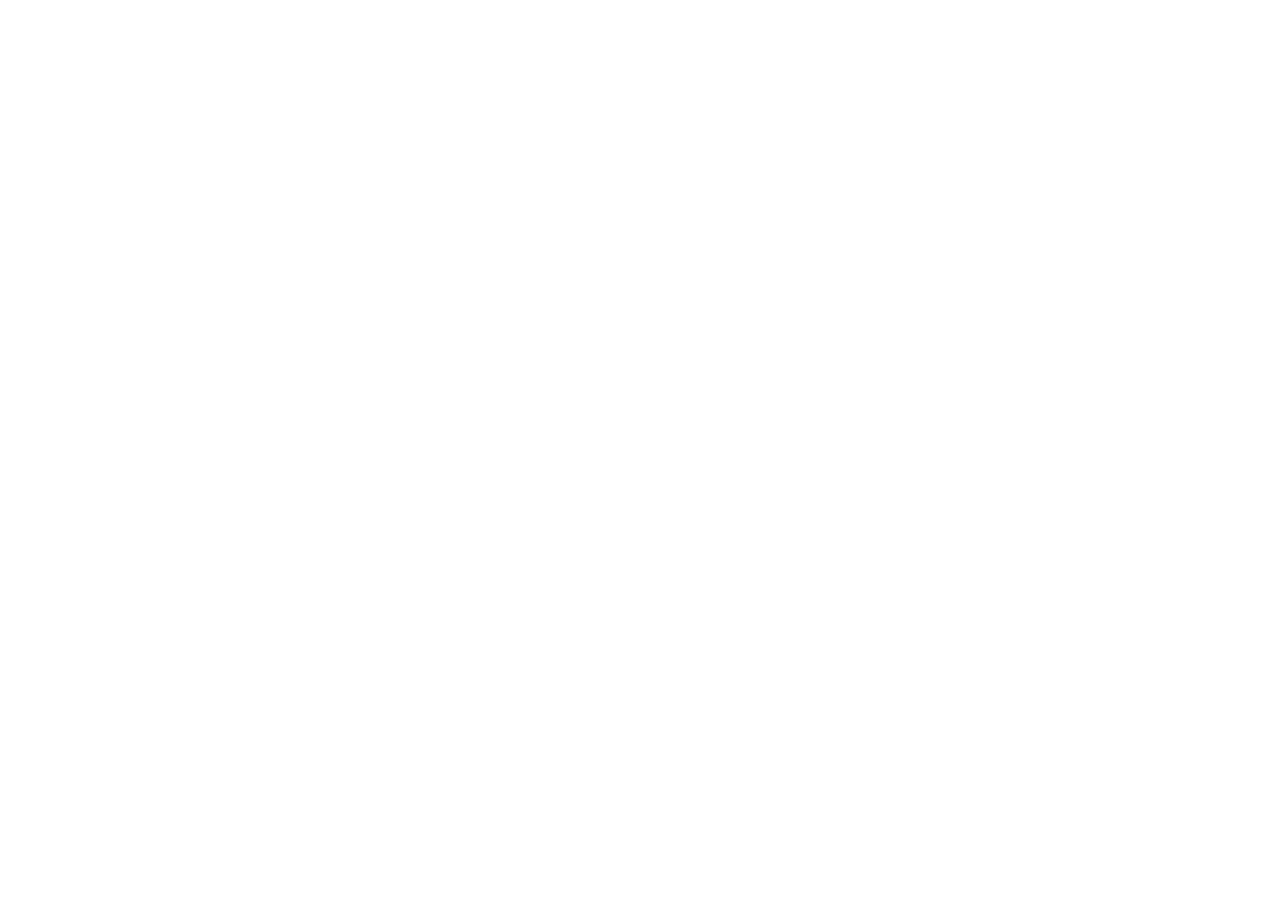
==== generated.html @ 7f075c48 "Update generated code." ====
<!DOCTYPE HTML>
<html lang="en">
<head>
<meta charset="utf-8">
<!-- Component CSS -->
<style>
    /* org-members */
    ol.members {
        padding: 10px;
    }

    ol.members .member {
        display: grid;
        grid-template-columns: 74px 1fr;
        border-radius: 5px;
        border: 1px solid #aaa;
        overflow: hidden;
    }

    ol.members img.avatar {
        width: 64px;
    }

    ol.members .member .teams {
        padding: 10px 0px;
    }

    ol.members .member .team {
        background-color: #ddd;
        padding: 5px;
        border-radius: 5px;
    }

    ol.members .member .teams.simply-empty:before {
        content: "none";
        background-color: #f88;
        padding: 5px;
        border-radius: 5px;
    }

    ol.members .member {
        background-color: #eee;
        margin-bottom: 10px;
    }

    /* repo */
    ol.repos {
        padding: 10px;
    }

    ol.repos .repo {
        border-radius: 5px;
        border: 1px solid #aaa;
        overflow: hidden;
        padding: 5px;
    }

    ol.repos .repo .teams {
        padding: 10px 0px;
    }

    ol.repos .repo .team {
        background-color: #ddd;
        padding: 5px;
        border-radius: 5px;
    }

    ol.repos .repo .teams.simply-empty:before {
        content: "No team";
        background-color: #f88;
        padding: 5px;
        border-radius: 5px;
        display: inline-block;
        margin-bottom: 5px;
    }

    ol.repos .repo {
        background-color: #eee;
        margin-bottom: 10px;
    }

    ol.repos .repo .members:not(.simply-empty) {
        background-color: white;
        padding: 10px;
        border-radius: 5px;
    }

    ol.repos .repo .members:not(.simply-empty):before {
        content: "Direct collaborators:";
        display: block;
        background-color: white;
    }

    ol.repos .repo .members.simply-empty {
        display: none;
    }

    ol.repos .repo .member {
        display: grid;
        grid-template-columns: 1fr 1fr;
        border-bottom: 1px solid #aaa;
    }

    ol.repos .repo .member:last-child {
        border-bottom: 0;
    }

    /* orgs */
    /* orgs */
    ol.orgs {
        padding: 10px;
    }

    ol.orgs li {
        list-style: none;
    }

    ol.orgs a {
        text-decoration: none;
    }

    ol.orgs .org {
        display: grid;
        grid-template-columns: 74px 1fr;
        border-radius: 5px;
        border: 1px solid #aaa;
        overflow: hidden;
        background-color: #eee;
        margin-bottom: 10px;
    }

    ol.orgs img.avatar {
        width: 64px;
    }

    ol.orgs .org .name {
        color: #333;
        font-size: 150%;
        line-height: 200%;
        padding-top: 10px;
    }
</style>
<!-- /Component CSS -->
<!-- Page CSS -->
<style>
</style>
<!-- /Page CSS -->
<!-- Head HTML -->
<!-- base styles -->
<style>
    body {
        background-color: white;
    }

    main {
        display: grid;
        grid-template-columns: 1fr 1fr 1fr;
        gap: 10px;
    }

    main > div.members,
    main > div.teams,
    main > div.repos {
        border: 1px solid #888;
    }

    main h2 {
        text-align: center;
        margin: 10px;
    }
</style>
<!-- /Head HTML -->
<script>
    var simplyDataApi = {};
    var simplyApp = {};
    window.addEventListener("simply-content-loaded", function () {
        simply.bind = false;
        /* Raw API */
        var simplyRawApi = {
            delete: function (endpoint, params = {}) {
                return fetch(simplyRawApi.url + endpoint + simplyRawApi.encodeGetParams(params), {
                    mode: 'cors',
                    headers: this.headers,
                    method: "DELETE"
                });
            },
            encodeGetParams: function (params) {
                if ( ! params) {
                    return "";
                }
                return "?" + (Object.entries(params).map(function (keyvalue) {
                    return keyvalue.map(encodeURIComponent).join("=")
                }).join("&"));
            },
            get: function (endpoint, params = {}) {
                return fetch(simplyRawApi.url + endpoint + simplyRawApi.encodeGetParams(params), {
                    mode: 'cors',
                    headers: this.headers
                }).then(function (response) {
                    if (response.ok) {
                        return response.json();
                    } else {
                        throw {message: "get failed", response}
                    }
                })
            }
            ,
            getAll: function (endpoint, params = {}) {
                const requestHeaders = this.headers;

                function getNextPageUrl(headers) {
                    const link = headers.get("link")
                    let url = null
                    if (link) {
                        const linkInfo = link.split(",")
                        linkInfo.forEach(function (linkItem) {
                            const parts = linkItem.split(";")
                            if (parts[1].trim() === 'rel="next"') {
                                url = parts[0].replace("<", "").replace(">", "")
                            }
                        })
                    }
                    return url
                }

                function getAll(url, responses) {
                    responses = responses || []
                    return fetch(url, {
                        mode: 'cors',
                        headers: requestHeaders
                    })
                    .then(async function (response) {
                        if (response.ok) {
                            const url = getNextPageUrl(response.headers)
                            return {json: await response.json(), url}
                        } else {
                            throw {message: "getAll failed", response}
                        }
                    })
                    .then(function ({json, url}) {
                        responses.push(...json)
                        if (url) {
                            return getAll(url, responses)
                        } else {
                            return responses
                        }
                    })
                }

                params.per_page = params.per_page || 100
                let url = simplyRawApi.url + endpoint + simplyRawApi.encodeGetParams(params)
                return getAll(url)
            },
            headers: {
                'Accept': 'application/json',
                'Content-Type': 'application/json',
                'Authorization': 'token ghp_0abc1def2ghi3jkl4mno5pqr6stu7vwx8yz9'
            },
            post: function (endpoint, params = {}) {
                return fetch(simplyRawApi.url + endpoint, {
                    mode: 'cors',
                    headers: this.headers,
                    method: "POST",
                    body: JSON.stringify(params, null, "\t")
                });
            },
            postRaw: function (endpoint, params = {}, body) {
                return fetch(simplyRawApi.url + endpoint, {
                    mode: 'cors',
                    headers: this.headers,
                    method: "POST",
                    body: body
                });
            },
            put: function (endpoint, params = {}) {
                return fetch(simplyRawApi.url + endpoint, {
                    mode: 'cors',
                    headers: this.headers,
                    method: "PUT",
                    body: JSON.stringify(params, null, "\t")
                });
            },
            putRaw: function (endpoint, params = {}, body) {
                return fetch(simplyRawApi.url + endpoint, {
                    mode: 'cors',
                    headers: this.headers,
                    method: "PUT",
                    body: body
                });
            },
            url: "https://api.github.com"
        };
        /* End of Raw API */
        /* Data API */
        simplyDataApi = {
            getOrgMembers: function (organization) {
                return simplyRawApi.getAll("/orgs/" + organization + "/members")
            },
            getOrgRepoMembers: function (organization, repo) {
                return simplyRawApi.getAll("/repos/" + organization + "/" + repo + "/collaborators", {
                    "affiliation": "direct"
                }).catch(function (error) {
                    if (error.response.status === 404) {
                        // If the repo does not have collaborators, a 404 is given. Ignore.
                        return [];
                    } else {
                        throw {
                            message: "getOrgRepoMembers failed",
                            response: error.response
                        }
                    }
                })
            },
            getOrgRepos: function (organization) {
                return simplyRawApi.getAll("/orgs/" + organization + "/repos")
            },
            getOrgTeams: function (organization) {
                return simplyRawApi.getAll("/orgs/" + organization + "/teams")
            },
            getTeamMembers: function (organization, team) {
                return simplyRawApi.getAll("/orgs/" + organization + "/teams/" + team + "/members")
            },
            getTeamRepos: function (organization, team) {
                return simplyRawApi.getAll("/orgs/" + organization + "/teams/" + team + "/repos")
            },
            getOrgs: function () {
                return simplyRawApi.getAll("/user/orgs")
            }
        };
        /* End of Data API */
        simplyApp = simply.app({
            /* Actions */
            actions: {
                getOrgMembers: function (organization) {
                    return simplyDataApi.getOrgMembers(organization);
                },
                getOrgRepoMembers: function (organization, repo) {
                    return simplyDataApi.getOrgRepoMembers(organization, repo);
                },
                getOrgRepos: function (organization) {
                    return simplyDataApi.getOrgRepos(organization);
                },
                getOrgTeams: function (organization) {
                    return simplyDataApi.getOrgTeams(organization);
                },
                getTeamMembers: function (organization, team) {
                    return simplyDataApi.getTeamMembers(organization, team);
                },
                getTeamRepos: function (organization, team) {
                    return simplyDataApi.getTeamRepos(organization, team);
                },
                getOrgs: function () {
                    return simplyDataApi.getOrgs();
                }
            },
            /* /Actions */
            /* Commands */
            commands: {
                storeAuth: function (form, values) {
                    simplyRawApi.headers.Authorization = 'token ' + values['github-pat']
                    return simplyApp.actions.getOrgs()
                    .then(function (orgs) {
                        // @TODO: Sort orgs alphabetically
                        editor.pageData.orgs = orgs;
                    });
                }
            },
            /* /Commands */
            /* Routes */
            routes: {
                "#org/:organization/team/:team": function (params) {
                    editor.pageData.pageParams = params;
                    return Promise.all([
                        simplyApp.actions.getTeamMembers(params.organization, params.team),
                        simplyApp.actions.getTeamRepos(params.organization, params.team)
                    ]).then(function ([teamMembers, teamRepos]) {
                        editor.pageData.orgMembers = teamMembers;
                        editor.pageData.orgRepos = teamRepos;
                        editor.pageData.page = "team";
                    });
                },
                "#org/:organization": function (params) {
                    editor.pageData.pageParams = params;
                    Promise.all([
                        simplyApp.actions.getOrgMembers(params.organization),
                        simplyApp.actions.getOrgTeams(params.organization),
                        simplyApp.actions.getOrgRepos(params.organization),
                    ])
                    .then(function ([orgMembers, orgTeams, orgRepos]) {
                        orgTeams.forEach(function (team) {
                            const teamSlug = team.slug;
                            Promise.all([
                                simplyApp.actions.getTeamMembers(params.organization, teamSlug),
                                simplyApp.actions.getTeamRepos(params.organization, teamSlug)
                            ]).then(function ([teamMembers, teamRepos]) {
                                teamMembers.forEach(function (teamMember) {
                                    orgMembers.forEach(function (orgMember) {
                                        if (teamMember.login === orgMember.login) {
                                            if (typeof orgMember.teams === "undefined") {
                                                orgMember.teams = [];
                                            }
                                            orgMember.teams.push({
                                                "team": teamSlug
                                            });
                                        }
                                    });
                                });
                                teamRepos.forEach(function (teamRepo) {
                                    orgRepos.forEach(function (orgRepo) {
                                        if (teamRepo.name === orgRepo.name) {
                                            if (typeof orgRepo.teams === "undefined") {
                                                orgRepo.teams = [];
                                            }
                                            orgRepo.teams.push({
                                                "team": teamSlug
                                            });
                                        }
                                    });
                                });
                            });
                        });
                        return [orgMembers, orgRepos, orgTeams];
                    })
                    .then(function ([orgMembers, orgRepos, orgTeams]) {
                        orgRepos.forEach(function (repo) {
                            const repoSlug = repo.name;
                            Promise.all([
                                simplyApp.actions.getOrgRepoMembers(params.organization, repoSlug)
                            ]).then(function ([repoMembers]) {
                                repo.repoMembers = repoMembers;
                            }).catch(function (error) {
                                repo.repoMembers = [];
                                if (error.response && error.response.json) {
                                    error.response.json().then(function (json) {
                                        if (json.message) {
                                            // @FIXME: Replace `alert()` with actual error messaging
                                            alert(`Could not fetch collaborators for "${repoSlug}": ${json.message}`);
                                        }
                                    });
                                } else {
                                    alert(`Could not fetch collaborators for "${repoSlug}": ${error.message}`);
                                }
                            });
                        });
                        return [orgMembers, orgRepos, orgTeams];
                    })
                    .then(function ([orgMembers, orgRepos, orgTeams]) {
                        editor.pageData.orgMembers = orgMembers;
                        editor.pageData.orgRepos = orgRepos;
                        editor.pageData.orgTeams = orgTeams;
                        editor.pageData.page = "org";
                    });
                },
                "/": function (params) {
                    editor.pageData.page = "home";
                }
            }
            /* /Routes */
        });

        function clone(ob) {
            return JSON.parse(JSON.stringify(ob));
        }

        function updateDataSource(name) {
            document.querySelectorAll('[data-simply-data="' + name + '"]').forEach(function (list) {
                editor.list.applyDataSource(list, name);
                list.dataBindingPaused = 0;
            });
        }
    });
</script>
</head>
<body>
<!-- Body HTML -->
<!-- /Body HTML -->
<!-- Component HTML templates -->
<template id="org-members">
    <ol class="members" data-simply-list="orgMembers">
        <template>
            <li class="member">
                <img class="avatar" src="" data-simply-field="avatar_url">
                <div>
                    <span data-simply-field="login"></span>
                    <div class="teams" data-simply-list="teams">
                        <template>
                            <span class="team" data-simply-field="team"></span>
                        </template>
                    </div>
                </div>
            </li>
        </template>
    </ol>
</template>
<template id="org-repos">
    <ol class="repos" data-simply-list="orgRepos">
        <template>
            <li class="repo">
                <h3 data-simply-field="name"></h3>
                <div class="teams" data-simply-list="teams">
                    <template>
                        <span class="team" data-simply-field="team"></span>
                    </template>
                </div>
                <div class="members" data-simply-list="repoMembers">
                    <template>
                        <div class="member">
                            <span data-simply-field="login"></span>
                            <span class="role" data-simply-field="role_name"></span>
                        </div>
                    </template>
                </div>
            </li>
        </template>
    </ol>
</template>
<template id="org-teams">
    <ol class="teams" data-simply-list="orgTeams">
        <template>
            <li class="team">
                <a href="#" data-simply-field="slug" data-simply-transformer="teamLink" data-simply-content="fixed"><span data-simply-field="name"></span></a>
            </li>
        </template>
    </ol>
</template>
<template id="orgs">
    <!-- @TODO: Add filter field, so user can more easily find their org -->
    <ol class="orgs" data-simply-list="orgs">
        <template>
            <li>
                <a class="org"
                    href="#"
                    data-simply-field="login"
                    data-simply-transformer="orgLink"
                    data-simply-content="fixed"
                >
                    <img class="avatar" src="" data-simply-field="avatar_url">
                    <span class="name" data-simply-field="login"></span>
                </a>
            </li>
        </template>
    </ol>
</template>
<!-- /Component HTML templates -->
<header data-simply-path="/" data-simply-field="header" data-simply-content="template" data-simply-default-value="Header">
    <template data-simply-template="Header" rel="header"></template>
</header>
<nav>
    <div is="simply-component" rel="menu"></div>
</nav>
<div class="main" data-simply-field="page" data-simply-content="template">
    <!-- Page HTML templates -->
    <template data-simply-template="home">
        <h1><a href="#">Github permissions</a></h1>
        <main>
            <!-- @FIXME: When landing on a sub-page without a PAT given, ask for the PAT before rest of logic is handled! -->
            <!-- @TODO: This should be a separate template, so it can be used from any page -->
            <!-- @TODO: This should be collapsible so it is not shown when already filled-->
            <!-- @TODO: This should be filled if value has already been given-->
            <div class="auth">
                <h2>Please Authenticate Yourself</h2>
                <form data-simply-command="storeAuth" method="post">
                    <label>
                        Person Authentication Token (PAT)
                        <input type="text" id="github-pat" name="github-pat" data-simply-field="auth">
                    </label>
                    <button>Fetch Organizations</button>
                </form>
            </div>
            <div class="members">
                <h2>Organizations</h2>
                <div is="simply-component" rel="orgs"></div>
            </div>
        </main>
    </template>
    <template data-simply-template="org">
        <h1><a href="#">Github permissions</a></h1>
        <main>
            <div class="members">
                <h2>Organization Members</h2>
                <div is="simply-component" rel="org-members"></div>
            </div>
            <div class="teams">
                <h2>Teams</h2>
                <div is="simply-component" rel="org-teams"></div>
            </div>
            <div class="repos">
                <h2>Repos</h2>
                <div is="simply-component" rel="org-repos"></div>
            </div>
        </main>
    </template>
    <template data-simply-template="team">
        <h1><a href="#">Github permissions</a></h1>
        <main>
            <div class="members">
                <h2>Team Members</h2>
                <div is="simply-component" rel="org-members"></div>
            </div>
            <div class="repos">
                <h2>Team repos</h2>
                <div is="simply-component" rel="org-repos"></div>
            </div>
        </main>
    </template>
    <!-- /Page HTML templates -->
</div>
<script src="js/simply.everything.js"></script>
<script src="js/simply-edit.js" data-api-key="muze"></script>
<script>
    /* Transformers */
    editor.transformers = {
        "teamLink": {
            render: function (data) {
                this.simplyData = data;
                return "#org/" + editor.pageData.pageParams.organization + "/team/" + data;
            },
            extract: function (data) {
                return this.simplyData;
            }
        },
        "orgLink": {
            render: function (data) {
                this.simplyData = data;
                return "#org/" + data;
            },
            extract: function (data) {
                return this.simplyData;
            }
        }
    };
    /* /Transformers */
</script>
<script>
    // load sorters
</script>
<script>
    window.addEventListener("simply-content-loaded", function () {
        /* Data sources */
        /* /Data sources */
    });
</script>
<!-- Foot HTML -->
<!-- errorHandler -->
<script>
    window.addEventListener("error", (event) => {
        // @FIXME: Replace `alert()` with actual error messaging
        alert(`An error occurred which the application did not handle: ${event}`);
    });
</script>
<!-- /Foot HTML -->
</body>
</html>
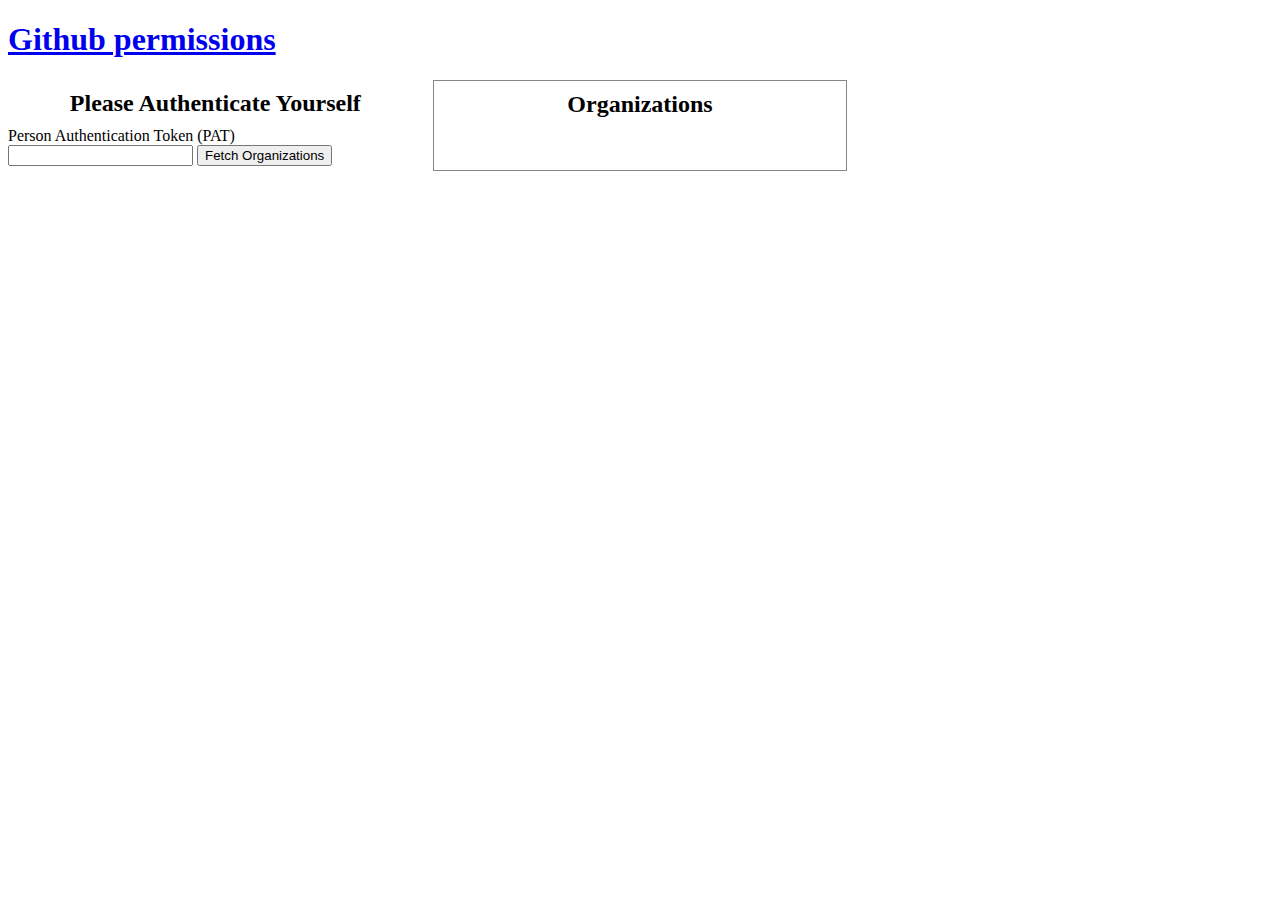
==== commit b525adeb: "Change JS includes to local assets." ====
--- a/generated.html
+++ b/generated.html
@@ -605,8 +605,8 @@
     </template>
     <!-- /Page HTML templates -->
 </div>
-<script src="js/simply.everything.js"></script>
-<script src="js/simply-edit.js" data-api-key="muze"></script>
+<script src="assets/js/simply.everything.js"></script>
+<script src="assets/js/simply-edit.js" data-api-key="muze"></script>
 <script>
     /* Transformers */
     editor.transformers = {
